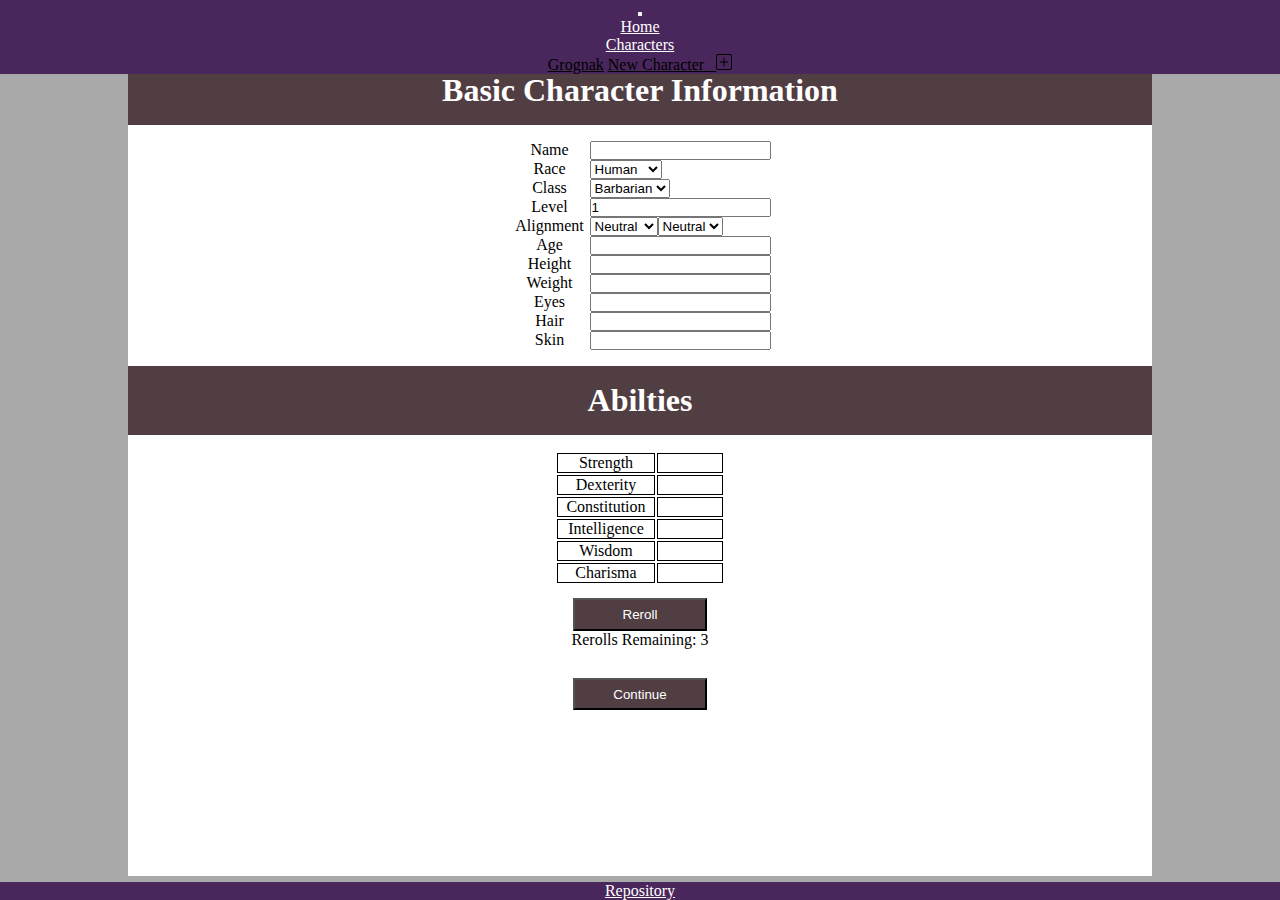
==== pages/charactersheet-form-1.html @ 5384e0bd "Final CP1" ====
<!DOCTYPE html>
<html>

<head>
    <link rel="stylesheet" href="https://stackpath.bootstrapcdn.com/bootstrap/4.1.3/css/bootstrap.min.css"
        integrity="sha384-MCw98/SFnGE8fJT3GXwEOngsV7Zt27NXFoaoApmYm81iuXoPkFOJwJ8ERdknLPMO" crossorigin="anonymous">
    <link rel="stylesheet" href="/css/styles.css" />
    <meta charset='UTF-8' />
    <meta name='viewport' content='width=device-width, initial-scale=1.0, maximum-scale=1.0' />
    <title>D20 Reference</title>
</head>

<body>
    <nav class="navbar navbar-expand-lg navbar-dark bg-dark">
        <button class="navbar-toggler" type="button" data-toggle="collapse" data-target="#navbarNav"
            aria-controls="navbarNav" aria-expanded="false" aria-label="Toggle navigation">
            <span class="navbar-toggler-icon"></span>
        </button>
        <div class="collapse navbar-collapse" id="navbarNav">
            <ul class=".navbar-nav nav nav-pills">
                <li class="nav-item">
                    <a class="nav-link" href="/index.html">Home</a>
                </li>
                <li class="nav-item dropdown">
                    <a class="nav-link dropdown-toggle" data-toggle="dropdown" href="#" role="button"
                        aria-haspopup="true" aria-expanded="false">Characters</a>
                    <div class="dropdown-menu">
                        <a class="dropdown-item" href="/pages/charactersheet-Grognak.html">Grognak</a>
                        <a class="dropdown-item" href="/pages/charactersheet-form-1.html">New Character &nbsp
                            <svg class="bi bi-plus-square" width="1em" height="1em" viewBox="0 0 16 16"
                                fill="currentColor" xmlns="http://www.w3.org/2000/svg">
                                <path fill-rule="evenodd"
                                    d="M8 3.5a.5.5 0 01.5.5v4a.5.5 0 01-.5.5H4a.5.5 0 010-1h3.5V4a.5.5 0 01.5-.5z"
                                    clip-rule="evenodd" />
                                <path fill-rule="evenodd"
                                    d="M7.5 8a.5.5 0 01.5-.5h4a.5.5 0 010 1H8.5V12a.5.5 0 01-1 0V8z"
                                    clip-rule="evenodd" />
                                <path fill-rule="evenodd"
                                    d="M14 1H2a1 1 0 00-1 1v12a1 1 0 001 1h12a1 1 0 001-1V2a1 1 0 00-1-1zM2 0a2 2 0 00-2 2v12a2 2 0 002 2h12a2 2 0 002-2V2a2 2 0 00-2-2H2z"
                                    clip-rule="evenodd" />
                            </svg>
                        </a>
                    </div>
                </li>
        </div>
    </nav>

    <form action="charactersheet-form-2.html">
        <div>
            <h1>
                Basic Character Information
            </h1>
        </div>
        <div class="basic-info">
            <label><span>Name</span><input type="text" id="name" name="name"></label>
            <label><span>Race</span>
                <select id="race" name="race">
                    <option value="dwarf">Dwarf</option>
                    <option value="elf">Elf</option>
                    <option value="gnome">Gnome</option>
                    <option value="half-elf">Half-Elf</option>
                    <option value="half-orc">Half-Orc</option>
                    <option value="halfling">Halfling</option>
                    <option value="human" selected>Human</option>
                </select>
            </label>
            <label><span>Class</span>
                <select id="class" name="class">
                    <option value="barbarian">Barbarian</option>
                    <option value="bard">Bard</option>
                    <option value="cleric">Cleric</option>
                    <option value="druid">Druid</option>
                    <option value="fighter">Fighter</option>
                    <option value="monk">Monk</option>
                    <option value="paladin">Paladin</option>
                    <option value="ranger">Ranger</option>
                    <option value="rogue">Rogue</option>
                    <option value="sorcerer">Sorcerer</option>
                    <option value="wizard">Wizard</option>
                </select>
            </label>
            <label><span>Level</span><input type="number" id="level" name="level" value="1"></label>
            <label><span>Alignment</span>
                <select id="alignment1" name="alignment1">
                    <option value="lawlful">Lawful</option>
                    <option value="neutral" selected>Neutral</option>
                    <option value="chaotic">Chaotic</option>
                </select>
                <select id="alignment2" name="alignment2">
                    <option value="good">Good</option>
                    <option value="neutral" selected>Neutral</option>
                    <option value="evil">Evil</option>
                </select>
            </label>
            <label><span>Age</span><input type="number" id="age" name="age"></label>
            <label><span>Height</span><input type="text" id="height" name="height"></label>
            <label><span>Weight</span><input type="text" id="weight" name="weight"></label>
            <label><span>Eyes</span><input type="text" id="eyes" name="eyes"></label>
            <label><span>Hair</span><input type="text" id="hair" name="hair"></label>
            <label><span>Skin</span><input type="text" id="skin" name="skin"></label>
        </div>
        <div id="abilties-header">
            <h1>Abilties</h1>
        </div>
        <div class="abilities">
            <table>
                <tr>
                    <td>Strength</td><td></td>
                </tr>
                <tr>
                    <td>Dexterity</td><td></td>
                </tr>
                <tr>
                    <td>Constitution</td><td></td>
                </tr>
                <tr>
                    <td>Intelligence</td><td></td>
                </tr>
                <tr>
                    <td>Wisdom</td><td></td>
                </tr>
                <tr>
                    <td>Charisma</td><td></td>
                </tr>
            </table>
            <input type="button" id="reroll" value="Reroll">
            <p>Rerolls Remaining: 3</p>
        </div>
        <input type="submit" value="Continue">
    </form>

    <footer class="bg-dark">
        <a href="https://github.com/BYU-CS-260-Winter-2020/lab-1-photography-website-Xarkahn">
            Repository
        </a>
    </footer>

    <script src="https://code.jquery.com/jquery-3.3.1.slim.min.js"
        integrity="sha384-q8i/X+965DzO0rT7abK41JStQIAqVgRVzpbzo5smXKp4YfRvH+8abtTE1Pi6jizo"
        crossorigin="anonymous"></script>
    <script src="https://cdnjs.cloudflare.com/ajax/libs/popper.js/1.14.3/umd/popper.min.js"
        integrity="sha384-ZMP7rVo3mIykV+2+9J3UJ46jBk0WLaUAdn689aCwoqbBJiSnjAK/l8WvCWPIPm49"
        crossorigin="anonymous"></script>
    <script src="https://stackpath.bootstrapcdn.com/bootstrap/4.1.3/js/bootstrap.min.js"
        integrity="sha384-ChfqqxuZUCnJSK3+MXmPNIyE6ZbWh2IMqE241rYiqJxyMiZ6OW/JmZQ5stwEULTy"
        crossorigin="anonymous"></script>
</body>

</html>
---- css/styles.css ----
:root {
    --header-color: rgb(73, 38, 91);
    --header-active-color:  rgb(120, 63, 142);
    --accent-color: rgb(81, 62, 67);
}
* {
    margin: 0;
    padding: 0;
}
.navbar {
    top: 0;
    position: fixed;
    width: 100%;
    z-index: 999;
}
.navbar-dark a, footer a {
    color: white !important;
}
.bg-dark, .show>.nav-link {
    background-color: var(--header-color) !important;
}
.dropdown-menu .dropdown-item{
    color: black !important;
}
.active {
    background-color: var(--header-active-color) !important;
}
footer {
    height: fit-content;
    position: fixed;
    left: 0;
    bottom: 0;
    width: 100%;
}
/* Widths for elements */
.short {
    width: 3rem !important;
}
.standard5 {
    width: 5rem !important;
}
.standard {
    width: 6rem !important;
}
.long {
    width: 9rem !important;
}
.verylong {
    width: 12rem !important;
}
.veryverylong {
    width: 15rem !important;
}
body {
    background-color: darkgrey;
    text-align: center;
    vertical-align: middle;
}
/* Landing Home Page */
.landing{
    position: relative;
    top: 56px;
    background-color: white;
    max-width: 80%;
    padding: 2.5% 5%;
    margin: 0 auto;
    min-height: calc(100vh - 56px);
    border-left: 1px solid black;
    border-right: 1px solid black;
    text-indent: 3em;
    text-align: left;
}

/* Character Sheet */
.character-sheet {
    top: 56px;
    position: relative;
    background-color: white;
    margin: auto;
    padding: 2em 1em 2em 1em;
    display: flex;
    flex-direction: column;
    flex-wrap: wrap;
    font-weight: bold;
}
.character-sheet h1, .character-sheet p, .character-sheet h2 {
    font-size: inherit;
    border-style: solid;
    border-width: thin;
    display: inline-block;
    vertical-align: top;
    height: 2em;
    width: 3em;
}
.character-sheet p {
    display: table-cell;
    max-height: 2em;
    height: 2em;
    text-align: center;
    vertical-align: middle;
}
.character-sheet h2 {
    width: auto;
    position: absolute;
    top: 60%;
    bottom: 0;
    left: 0;
    right: 0;
    font-weight: normal;
    font-size: .55rem;
}
.character-sheet h3 {
    text-emphasis: none;
    text-align: center;
    font-size: inherit;
    font-weight: normal;
    margin: 0 0 .1em 0;
}
.character-sheet h4 {
    text-emphasis: none;
    text-align: center;
    border-top: solid;
    border-color: black;
    border-width: .1em;
    font-size: .55rem;
    padding-top: .25em;
    margin: 0;
    text-transform: uppercase;
}
/*Formats for particular groups of traits*/
.basic-info div {
    display: inline-block;
}
.top-row {
    width: 100%;
    display: flex;
    flex-direction: row;
    flex-wrap: wrap;
}
.bottom-row {
    width: 100%;
    margin-left: auto;
    margin-right: auto;
    display: flex;
    flex-direction: column-reverse;
    justify-content: flex-end;
    align-items: center;
    flex-wrap: wrap;
}
.armor {
    position: relative;
    top: -.3em;
    width: auto;
    min-width: 728px;
    overflow-x: auto;
}
.armor2 {
    min-width: 728px;
    display: flex;
    flex-direction: row;
}
.category-container {
    overflow: hidden;
    overflow-x: auto;
    max-width: 95vw; 
    margin-left: auto; 
    margin-right: auto;
}
.skills {
    margin-left: auto;
    margin-right: auto;
    margin-top: 10%;
    border-spacing: 0;
    font-variant: small-caps;
    text-align: center;
}
.class-skill {
    max-width: 1em;
    background-color: black;
    color: white;
}
.class-skill div {
    margin: auto;
    writing-mode: vertical-rl;
}
.skills .head {
    height: 2em;
    font-size: inherit;
    text-transform: uppercase;
    background-color: black;
    color: white;
}
.skills tr {
    border: 1px solid black;
}
.skills th {
    width: 3rem;
    font-size: .55em;
    border: 1px solid black;
}
.skills td {
    font-size: smaller;
    line-height: 1.6em;
    padding: 0;
    font-weight: normal;
    position: relative;
    white-space: nowrap;
    border: none;
}
.skills td:nth-child(2), .skills td:nth-child(3) {
    border: 1px solid black;
}
.skills .total-modifier {
    display: block;
    margin: auto;
    border: 1px solid black;
    line-height: 1.2em;
    width: 2.2em;
}
.skills .modifier {
    display: block;
    margin: auto;
    border-bottom: 1px solid black;
    line-height: 1.2em;
    width: 2.2em;
}
.skills .armor-check {
    background-color: lightgrey;
}
.skills .equation-symbol {
    position: absolute;
    vertical-align: top;
    top: -.3em;
    right: -1em;
}
.attacks {
    text-align: center;
    margin: auto;
}
.attacks th {
    font-weight: normal;
    width: 3rem;
    border: 1px solid black;
    background-color: black;
    color: white;
}
.attacks td {
    height: 2em;
    padding: 0;
    font-weight: normal;
    position: relative;
    white-space: nowrap;
    border: 1px solid black;
}
/* General format for character sheet tables */
.category {
    margin-left: auto;
    margin-right: auto;
}
.category div {
    display: table;
    border-collapse: separate;
    border-spacing: .55rem .25em;
}

.category .group {
    display: table-cell;
    color: white;
    background-color: black;
    width: 4em;
    height: 2em;
    text-align: center;
    position: relative;
    text-transform: uppercase;
}
.category .group * {
    margin: 0;
    text-align: center;
    border-style: none;
}
.category [class*="header"] {
    color: black;
    width: 3em;
    display: table-cell;
    text-align: center;
    vertical-align: bottom;
    border-style: none;
    padding: 0;
    font-size: .55em;
    position: relative;
    top: .4rem;
    text-transform: uppercase;
}
.category .header-lower{
    vertical-align: top;
    top: -.4rem;
    font-weight: normal;
}
.category .header-spacer{
    width: 1em;
    height: 1em;
    font-size: inherit;
    font-weight: normal;
    overflow: visible;
    white-space: nowrap;
    top: -.2em;
}

/* New Character Inputs */
form {
    background-color: white;
    position: relative;
    top: 56px;
    display: flex;
    flex-direction: column;
    flex-grow: 0;
    margin: 0 auto 24px auto;
    min-width: 366px;
    max-width: 1024px;
    min-height: calc(100vh - 80px);
}
form h1 {
    padding-top: 1rem;
    padding-bottom: 1rem;
    background-color: var(--accent-color);
    margin: 0;
    color: white;
    width: 100%;
}
form h2 {
    padding-left: 1rem;
    padding-right: 1rem;
    display: inline-block;
    font-size: inherit;
    font-weight: normal;
    color: white;
}
form .cell {
    margin-left: 1em;
    min-width: 3em;
    min-height: 1.5em;
    display: block;
    border: 1px groove black;
}
input[type=submit], input[type=button] {
    display: block;
    align-self: center;
    margin-top: 1em;
    padding: .5em;
    background-color: var(--accent-color);
    color: white;
    width: 10em;
}
form .basic-info {
    margin: 1em auto;
    display: flex;
    flex-direction: column;
    justify-content: center;
    flex-wrap: wrap;
}
form .basic-info label {
    display: flex;
}
form .basic-info span {
    width: 5em;
    display: inline-block;
}
#abilities-header {
    width: 100%;
}
form .abilities {
    display: flex;
    flex-direction: column;
    flex-wrap: nowrap;
    justify-content: center;
    margin: 1em auto;
}
form .abilities tr, form .abilities td {
    border: 1px groove black;
}
form .abilities td {
    width: 3em;
}

form .page2 {
    width: 100vw;
}
form .table-header {
    margin: 0 auto;
    width: 100%;
    background-color: var(--accent-color);
}
thead th {
    position: sticky;
    top: 96px;
    color: white;
    background-color: var(--accent-color);
    border-bottom: 1px groove black;
}
#points-remaining {
    position: sticky;
    top: 56px;
    border-top: 1px groove black;
    border-right: 1px groove black;
    border-left: 1px groove black;
}
form .skillallocation {
    background-color: whitesmoke;
    border-collapse: separate;
    border-spacing: 0;
    width: fit-content;
    margin: 26px auto 0 auto;
    border-bottom: 1px groove black;
}
form .skillallocation .class-skill {
    background-color: var(--accent-color);
    font-size: smaller;
    padding: .5em 0;
    top: 56px;
}
form .skillallocation td:nth-child(2) {
    padding: 0 2.5em;
}
form .skillallocation td:nth-child(3) {
    padding-left: 1.25em;
    padding-right: 1.25em;
}
form .skillallocation td:last-child {
    padding-left: 1.25em;
    padding-right: 1.25em;
}
form td, form th {
    padding-left: .5em;
    padding-right: .5em;
    white-space: nowrap;
}
form td:first-child, form th:first-child {
    border-left: 1px groove black;
}
form td:nth-child(2), form th:nth-child(2) {
    border-right: 1px groove black;
}
form td p {
    border-bottom: 1px groove black;
    margin: 0;
    height: 1.5em;
    width: 3em;
}
form td:nth-child(4), form th:nth-child(4) {
    border-right: 1px groove black;
}
form .skillallocation input {
    width: 3em;
}
form .skillallocation #submit {
    margin: .5em 0;
    padding: .5em 0;
    width: 100%;
    background-color: var(--accent-color);
    color: white;
}

/* Screen adjustments */
@media only screen and (min-width: 1024px) {
    .character-sheet {
        max-width: 78vh;
        height: calc(100vh - 56px);
        max-height: calc(100vh - 56px);
    }
    .bottom-row {
        flex-direction: column-reverse;
        max-height: 70%;
    }
}
@media only screen and (max-width: 413px) {
    form .skillallocation td, form .skillallocation th {
        padding-left: 1em !important;
        padding-right: 1em !important;
    }
    form .skillallocation td:last-child, form .skillallocation th:last-child {
        padding-right: calc(1em + 1px) !important;
    }
}
@media print {
    * {
        -webkit-print-color-adjust: exact;
    }
    .character-sheet {
        top: 0;
        margin: 0;
    }
    .character-sheet * {
        overflow: visible;
    }
    .bottom-row {
        max-height: 70vh;
    }
    footer {
        display: none;
    }
}
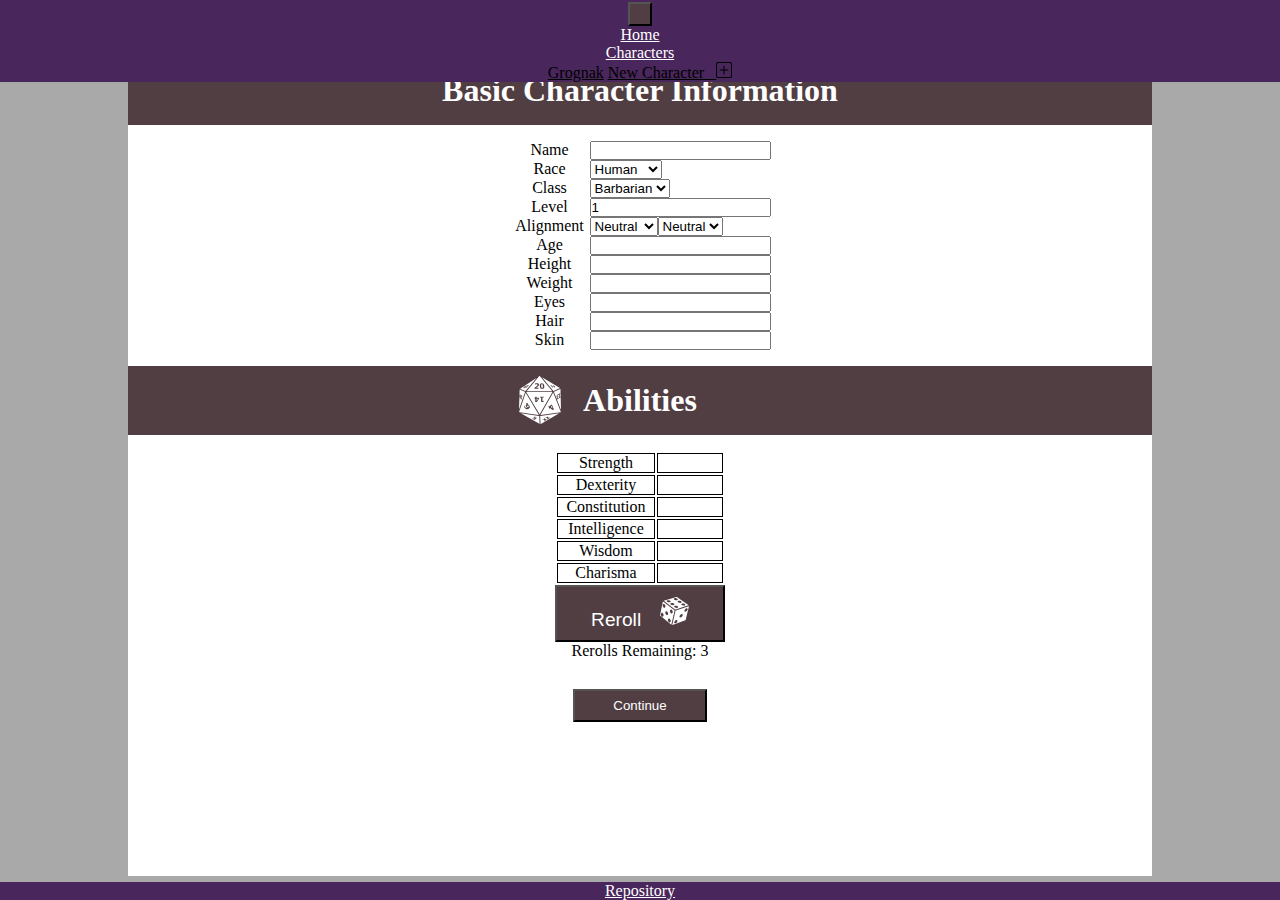
==== commit 3a0ec57c: "Added Images" ====
--- a/pages/charactersheet-form-1.html
+++ b/pages/charactersheet-form-1.html
@@ -99,38 +99,45 @@
             <label><span>Hair</span><input type="text" id="hair" name="hair"></label>
             <label><span>Skin</span><input type="text" id="skin" name="skin"></label>
         </div>
-        <div id="abilties-header">
-            <h1>Abilties</h1>
+        <div id="abilities-header">
+            <h1 style="width: fit-content;"><img src="../images/Twenty_sided_dice.svg">Abilities</h1>
+            </h1>
         </div>
         <div class="abilities">
             <table>
                 <tr>
-                    <td>Strength</td><td></td>
+                    <td>Strength</td>
+                    <td></td>
                 </tr>
                 <tr>
-                    <td>Dexterity</td><td></td>
+                    <td>Dexterity</td>
+                    <td></td>
                 </tr>
                 <tr>
-                    <td>Constitution</td><td></td>
+                    <td>Constitution</td>
+                    <td></td>
                 </tr>
                 <tr>
-                    <td>Intelligence</td><td></td>
+                    <td>Intelligence</td>
+                    <td></td>
                 </tr>
                 <tr>
-                    <td>Wisdom</td><td></td>
+                    <td>Wisdom</td>
+                    <td></td>
                 </tr>
                 <tr>
-                    <td>Charisma</td><td></td>
+                    <td>Charisma</td>
+                    <td></td>
                 </tr>
             </table>
-            <input type="button" id="reroll" value="Reroll">
+            <button type="button" id="reroll">Reroll<img src="../images/Dice_simple_flat.svg"></button>
             <p>Rerolls Remaining: 3</p>
         </div>
         <input type="submit" value="Continue">
     </form>
 
     <footer class="bg-dark">
-        <a href="https://github.com/BYU-CS-260-Winter-2020/lab-1-photography-website-Xarkahn">
+        <a href="https://github.com/Xarkahn/CreativeProject1">
             Repository
         </a>
     </footer>
--- a/css/styles.css
+++ b/css/styles.css
@@ -320,12 +320,21 @@
     min-height: calc(100vh - 80px);
 }
 form h1 {
+    background-color: var(--accent-color);
     padding-top: 1rem;
     padding-bottom: 1rem;
-    background-color: var(--accent-color);
     margin: 0;
     color: white;
-    width: 100%;
+    margin: 0 auto;
+    position: relative;
+}
+form h1 img {
+    position: absolute;
+    vertical-align: middle;
+    left: -3em;
+    top: 10px;
+    max-height: 1.5em;
+    margin: auto 1em;
 }
 form h2 {
     padding-left: 1rem;
@@ -342,7 +351,7 @@
     display: block;
     border: 1px groove black;
 }
-input[type=submit], input[type=button] {
+input[type=submit] {
     display: block;
     align-self: center;
     margin-top: 1em;
@@ -351,6 +360,18 @@
     color: white;
     width: 10em;
 }
+button {
+    background-color: var(--accent-color);
+    color: white;
+    padding: .5em;
+    font-size: larger;
+}
+button img {
+    height: 1.5em;
+    width: 1.5;
+    margin-left: 1em;
+    color: white;
+}
 form .basic-info {
     margin: 1em auto;
     display: flex;
@@ -366,7 +387,9 @@
     display: inline-block;
 }
 #abilities-header {
-    width: 100%;
+    background-color: var(--accent-color);
+    width: 100%;
+    position: relative;
 }
 form .abilities {
     display: flex;
